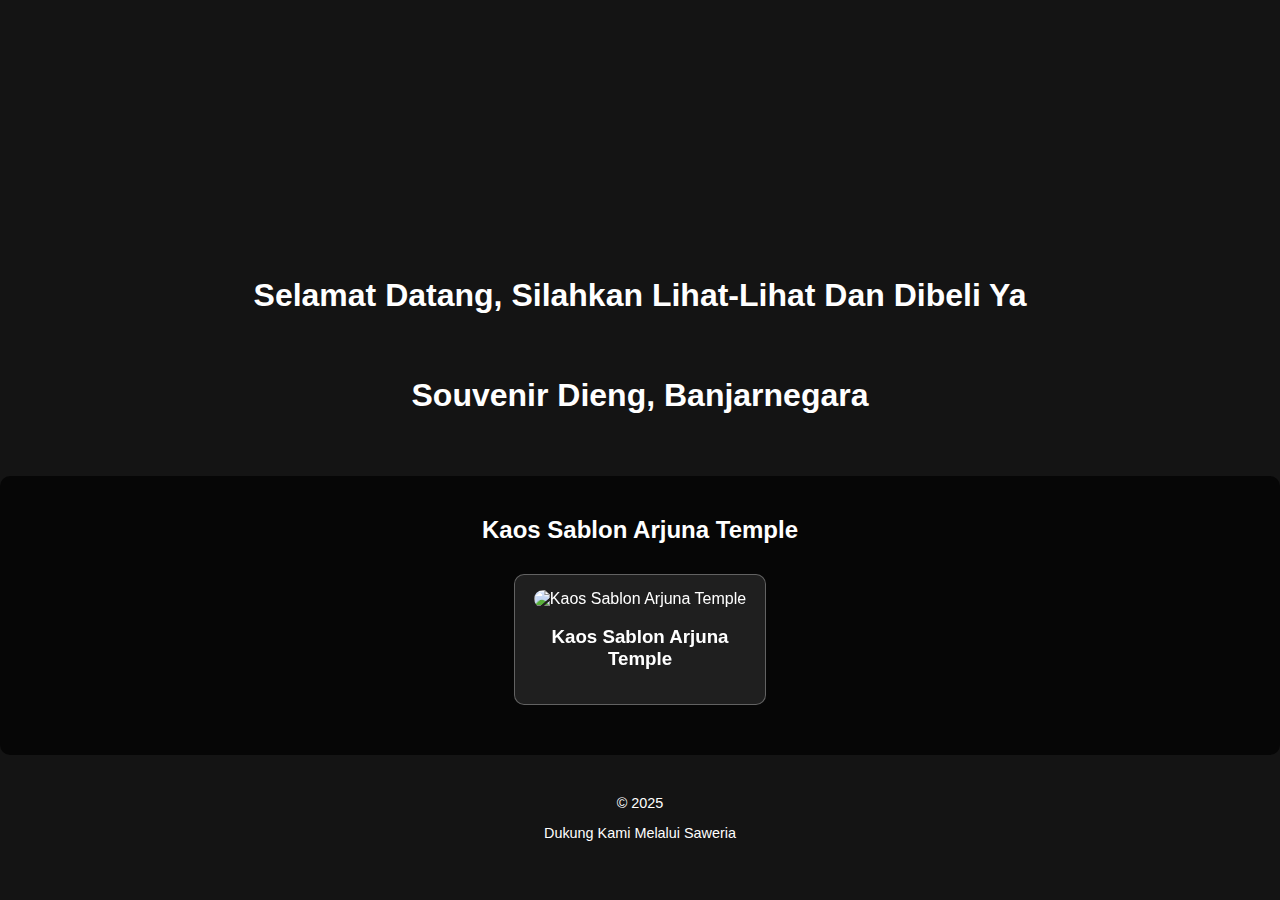
==== index.html @ c187e2b7 "Update index.html" ====
<!DOCTYPE html>
<html lang="en">
<head>
<meta charset="UTF-8">
<meta name="viewport" content="width=device-width, initial-scale=1.0">
<title>Kaos Sablon Dieng Premium</title>
    <style>

body {
    font-family: Arial, sans-serif;
    background-color: #141414;
    color: #ffffff;
    margin: 0;
    padding: 0;
    background-image: url('https://i.imgur.com/5CeXBIJ.jpeg'); 
    background-size: cover; 
    background-position: center center; 
    background-attachment: fixed; 
}

header {
    text-align: center;
    padding: 20px;
}

.merch {
    display: flex;
    flex-wrap: wrap;
    justify-content: center;
    margin: 20px 0;
}

.item {
    background: rgba(255, 255, 255, 0.1); 
    border: 1px solid rgba(255, 255, 255, 0.3); 
    border-radius: 10px;
    margin: 10px;
    padding: 15px;
    width: 220px;
    text-align: center;
    backdrop-filter: blur(10px); 
    -webkit-backdrop-filter: blur(10px);
}

section {
    padding: 20px;
    background: transparent; /* Pastikan tidak ada warna hitam */
    margin: 20px 0;
    border-radius: 10px;
}        
        
img {
    max-width: 100%;
    border-radius: 10px;
}

footer {
    text-align: center;
    margin-top: 40px;
    font-size: 0.9em;
}

h1, h2 {
    text-align: center;
}

h1.intro {
    color: white;
    text-align: center;
    padding-top: 20%;
}

section {
    padding: 20px;
    background-color: rgba(0, 0, 0, 0.7);
    margin: 20px 0;
    border-radius: 10px;
}
</style>
</head>
<body>

<h1 class="intro">Selamat Datang, Silahkan Lihat-Lihat Dan Dibeli Ya</h1>

<header>
    <h1>Souvenir Dieng, Banjarnegara</h1>
</header>

<style>
        a {
            color: inherit;
            text-decoration: none; 
        }

        a:visited {
            color: inherit;
        }

        a:active {
            color: inherit;
        }
</style>
    
<body>
    <section>
      <center>
        <h2>Kaos Sablon Arjuna Temple</h2>
        <div class="merch">
            <div class="item">
                <a href="https://wa.me/6287876087319" target="_blank">
                    <div class="image-container">
                        <img src="https://i.imgur.com/umgCzWo.jpeg" alt="Kaos Sablon Arjuna Temple">
                    </div>
                    <h3>Kaos Sablon Arjuna Temple</h3>
                </a>
            </div>
        </div>
      </center>
    </section>
</body>

<footer>
    <p>© 2025</p>
    <p> <a href="https://saweria.co/vloits19">Dukung Kami Melalui Saweria</p>
</footer>
</html>
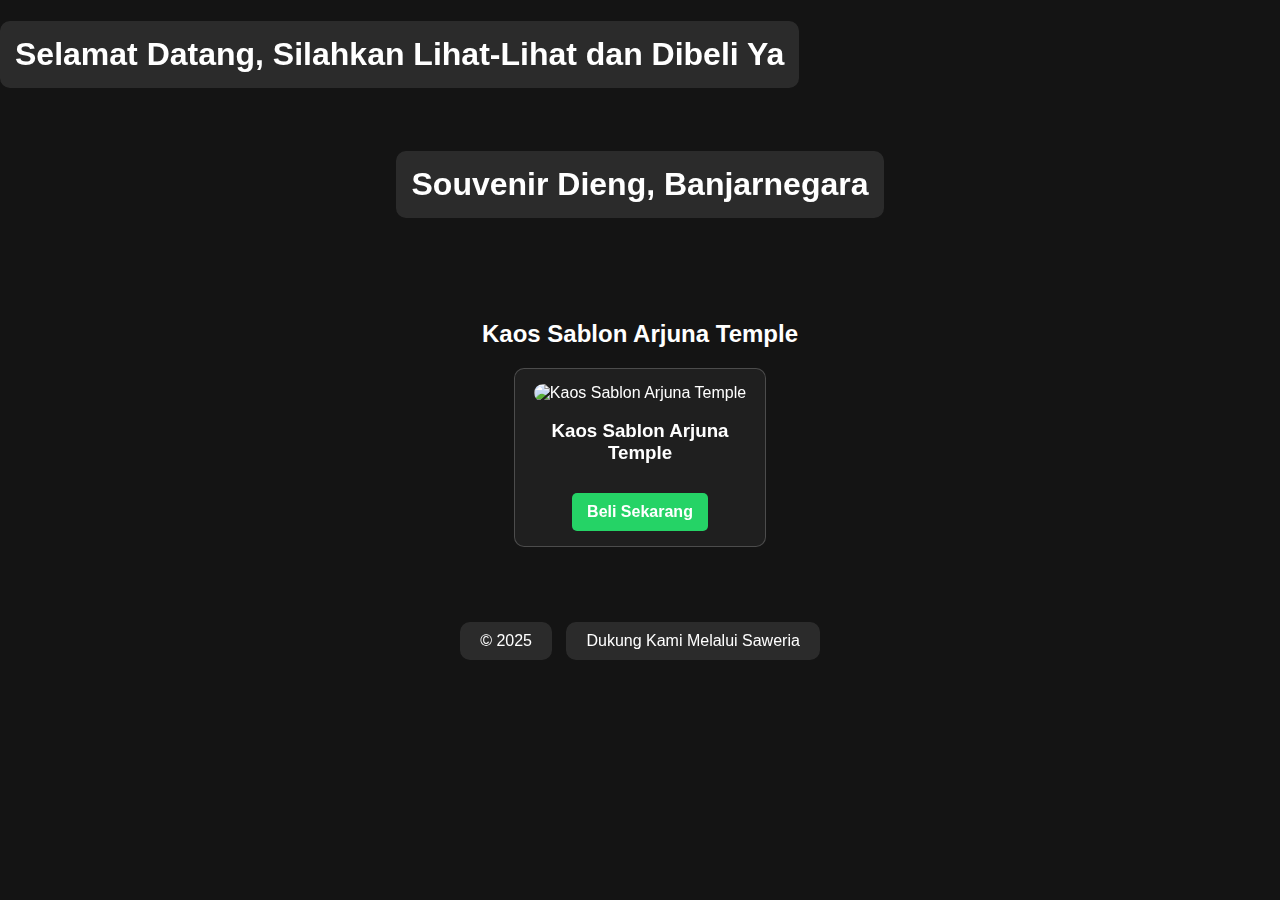
==== commit ba2ef425: "Update index.html" ====
--- a/index.html
+++ b/index.html
@@ -4,8 +4,8 @@
 <meta charset="UTF-8">
 <meta name="viewport" content="width=device-width, initial-scale=1.0">
 <title>Kaos Sablon Dieng Premium</title>
-    <style>
-
+
+<style>
 body {
     font-family: Arial, sans-serif;
     background-color: #141414;
@@ -23,104 +23,184 @@
     padding: 20px;
 }
 
+/* Efek blur untuk teks utama */
+.blurred-text {
+    background: rgba(255, 255, 255, 0.1);
+    backdrop-filter: blur(10px);
+    -webkit-backdrop-filter: blur(10px);
+    padding: 15px;
+    border-radius: 10px;
+    display: inline-block;
+}
+
+/* Efek blur untuk teks header */
+header h1 {
+    background: rgba(255, 255, 255, 0.1);
+    backdrop-filter: blur(10px);
+    -webkit-backdrop-filter: blur(10px);
+    padding: 15px;
+    border-radius: 10px;
+    display: inline-block;
+}
+
+/* Produk */
 .merch {
-    display: flex;
-    flex-wrap: wrap;
-    justify-content: center;
-    margin: 20px 0;
+    background: transparent;
 }
 
 .item {
-    background: rgba(255, 255, 255, 0.1); 
-    border: 1px solid rgba(255, 255, 255, 0.3); 
+    background: rgba(255, 255, 255, 0.05);
+    border: 1px solid rgba(255, 255, 255, 0.2);
     border-radius: 10px;
     margin: 10px;
     padding: 15px;
     width: 220px;
     text-align: center;
-    backdrop-filter: blur(10px); 
-    -webkit-backdrop-filter: blur(10px);
+    backdrop-filter: blur(15px);
+    -webkit-backdrop-filter: blur(15px);
 }
 
 section {
     padding: 20px;
-    background: transparent; /* Pastikan tidak ada warna hitam */
+    background: transparent !important;
     margin: 20px 0;
     border-radius: 10px;
-}        
-        
+}
+
 img {
     max-width: 100%;
     border-radius: 10px;
-}
-
+    cursor: pointer;
+}
+
+/* Tombol WhatsApp */
+.buy-button {
+    display: inline-block;
+    margin-top: 10px;
+    padding: 10px 15px;
+    background-color: #25D366;
+    color: white;
+    text-decoration: none;
+    font-weight: bold;
+    border-radius: 5px;
+    transition: 0.3s;
+}
+
+.buy-button:hover {
+    background-color: #1da851;
+}
+
+/* Lightbox fullscreen */
+.lightbox {
+    display: none;
+    position: fixed;
+    top: 0;
+    left: 0;
+    width: 100%;
+    height: 100%;
+    background: rgba(0, 0, 0, 0.8);
+    justify-content: center;
+    align-items: center;
+    z-index: 1000;
+}
+
+.lightbox img {
+    max-width: 90%;
+    max-height: 90%;
+    border-radius: 10px;
+}
+
+/* Tombol close fullscreen */
+.close-btn {
+    position: absolute;
+    top: 15px;
+    right: 20px;
+    font-size: 30px;
+    color: white;
+    cursor: pointer;
+}
+
+/* Efek hover gambar */
+img:hover {
+    transform: scale(1.05);
+}
+
+/* Warna link yang diwarisi */
+a {
+    color: inherit;
+    text-decoration: none; 
+}
+
+a:visited, a:active {
+    color: inherit;
+}
+
+/* Footer dengan efek blur */
 footer {
     text-align: center;
     margin-top: 40px;
-    font-size: 0.9em;
-}
-
-h1, h2 {
-    text-align: center;
-}
-
-h1.intro {
-    color: white;
-    text-align: center;
-    padding-top: 20%;
-}
-
-section {
-    padding: 20px;
-    background-color: rgba(0, 0, 0, 0.7);
-    margin: 20px 0;
-    border-radius: 10px;
+}
+
+/* Kotak blur untuk teks di footer */
+.footer-box {
+    background: rgba(255, 255, 255, 0.1);
+    backdrop-filter: blur(10px);
+    -webkit-backdrop-filter: blur(10px);
+    padding: 10px 20px;
+    border-radius: 10px;
+    display: inline-block;
+    margin: 5px;
 }
 </style>
+
 </head>
 <body>
 
-<h1 class="intro">Selamat Datang, Silahkan Lihat-Lihat Dan Dibeli Ya</h1>
+<!-- Teks utama dengan efek blur -->
+<h1 class="intro blurred-text">Selamat Datang, Silahkan Lihat-Lihat dan Dibeli Ya</h1>
 
 <header>
     <h1>Souvenir Dieng, Banjarnegara</h1>
 </header>
 
-<style>
-        a {
-            color: inherit;
-            text-decoration: none; 
-        }
-
-        a:visited {
-            color: inherit;
-        }
-
-        a:active {
-            color: inherit;
-        }
-</style>
-    
-<body>
-    <section>
-      <center>
+<section>
+    <center>
         <h2>Kaos Sablon Arjuna Temple</h2>
         <div class="merch">
             <div class="item">
-                <a href="https://wa.me/6287876087319" target="_blank">
-                    <div class="image-container">
-                        <img src="https://i.imgur.com/umgCzWo.jpeg" alt="Kaos Sablon Arjuna Temple">
-                    </div>
-                    <h3>Kaos Sablon Arjuna Temple</h3>
-                </a>
+                <div class="image-container">
+                    <img src="https://i.imgur.com/umgCzWo.jpeg" alt="Kaos Sablon Arjuna Temple" onclick="openFullscreen(this)">
+                </div>
+                <h3>Kaos Sablon Arjuna Temple</h3>
+                <a href="https://wa.me/6287876087319" target="_blank" class="buy-button">Beli Sekarang</a>
             </div>
         </div>
-      </center>
-    </section>
+    </center>
+</section>
+
+<!-- Lightbox untuk fullscreen -->
+<div id="lightbox" class="lightbox">
+    <span class="close-btn" onclick="closeFullscreen()">✖</span>
+    <img id="lightbox-img">
+</div>
+
+<script>
+    function openFullscreen(img) {
+        var lightbox = document.getElementById("lightbox");
+        var lightboxImg = document.getElementById("lightbox-img");
+        lightbox.style.display = "flex";
+        lightboxImg.src = img.src;
+    }
+
+    function closeFullscreen() {
+        document.getElementById("lightbox").style.display = "none";
+    }
+</script>
+
+<footer>
+    <p class="footer-box">© 2025</p>
+    <p class="footer-box"><a href="https://saweria.co/vloits19" target="_blank">Dukung Kami Melalui Saweria</a></p>
+</footer>
+
 </body>
-
-<footer>
-    <p>© 2025</p>
-    <p> <a href="https://saweria.co/vloits19">Dukung Kami Melalui Saweria</p>
-</footer>
 </html>
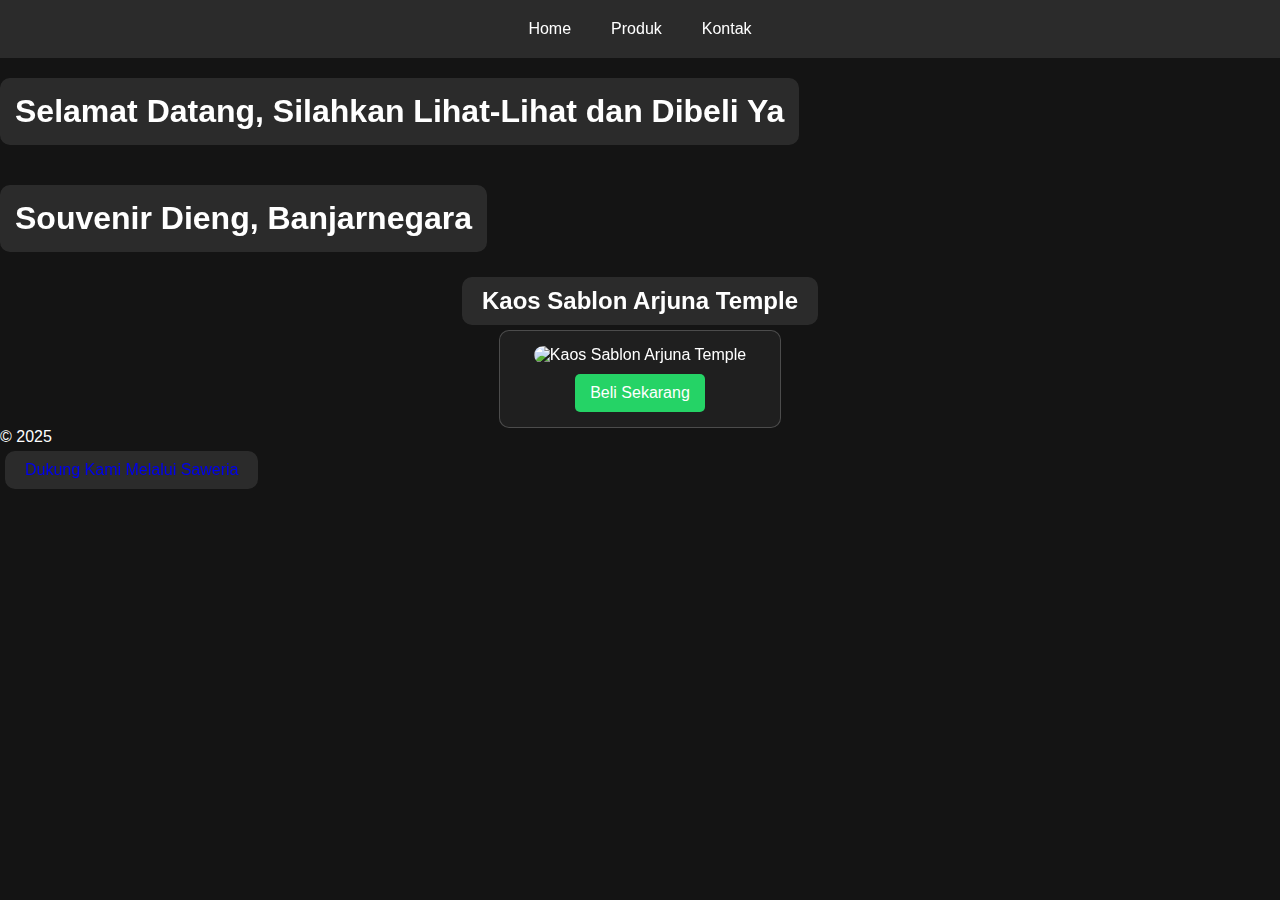
==== commit c28371f4: "Update index.html" ====
--- a/index.html
+++ b/index.html
@@ -1,11 +1,18 @@
 <!DOCTYPE html>
-<html lang="en">
+<html lang="id">
 <head>
 <meta charset="UTF-8">
 <meta name="viewport" content="width=device-width, initial-scale=1.0">
-<title>Kaos Sablon Dieng Premium</title>
+<title><center>Kaos Sablon Dieng Premium</center></title>
 
 <style>
+/* Reset default */
+body, h1, h2, h3, p, a {
+    margin: 0;
+    padding: 0;
+    text-decoration: none;
+}
+
 body {
     font-family: Arial, sans-serif;
     background-color: #141414;
@@ -18,59 +25,64 @@
     background-attachment: fixed; 
 }
 
-header {
-    text-align: center;
-    padding: 20px;
+/* Navbar */
+.navbar {
+    display: flex;
+    justify-content: center;
+    background: rgba(255, 255, 255, 0.1);
+    backdrop-filter: blur(10px);
+    padding: 10px;
+    position: sticky;
+    top: 0;
+    z-index: 100;
+}
+
+.navbar a {
+    color: white;
+    padding: 10px 15px;
+    margin: 0 5px;
+    border-radius: 5px;
+    transition: 0.3s;
+}
+
+.navbar a:hover {
+    background: rgba(255, 255, 255, 0.2);
 }
 
 /* Efek blur untuk teks utama */
 .blurred-text {
     background: rgba(255, 255, 255, 0.1);
     backdrop-filter: blur(10px);
-    -webkit-backdrop-filter: blur(10px);
     padding: 15px;
     border-radius: 10px;
     display: inline-block;
-}
-
-/* Efek blur untuk teks header */
-header h1 {
-    background: rgba(255, 255, 255, 0.1);
-    backdrop-filter: blur(10px);
-    -webkit-backdrop-filter: blur(10px);
-    padding: 15px;
-    border-radius: 10px;
-    display: inline-block;
+    text-align: center;
+    margin: 20px auto;
 }
 
 /* Produk */
 .merch {
     background: transparent;
+    display: flex;
+    justify-content: center;
+    flex-wrap: wrap;
+    gap: 20px;
 }
 
 .item {
     background: rgba(255, 255, 255, 0.05);
     border: 1px solid rgba(255, 255, 255, 0.2);
     border-radius: 10px;
-    margin: 10px;
     padding: 15px;
-    width: 220px;
     text-align: center;
     backdrop-filter: blur(15px);
-    -webkit-backdrop-filter: blur(15px);
-}
-
-section {
-    padding: 20px;
-    background: transparent !important;
-    margin: 20px 0;
-    border-radius: 10px;
-}
-
-img {
-    max-width: 100%;
-    border-radius: 10px;
-    cursor: pointer;
+    transition: 0.3s;
+    cursor: pointer;
+    width: 250px;
+}
+
+.item:hover {
+    transform: scale(1.05);
 }
 
 /* Tombol WhatsApp */
@@ -80,8 +92,6 @@
     padding: 10px 15px;
     background-color: #25D366;
     color: white;
-    text-decoration: none;
-    font-weight: bold;
     border-radius: 5px;
     transition: 0.3s;
 }
@@ -121,57 +131,77 @@
 }
 
 /* Efek hover gambar */
+img {
+    max-width: 100%;
+    border-radius: 10px;
+    cursor: pointer;
+    transition: transform 0.3s;
+}
+
 img:hover {
     transform: scale(1.05);
 }
 
-/* Warna link yang diwarisi */
-a {
-    color: inherit;
-    text-decoration: none; 
-}
-
-a:visited, a:active {
-    color: inherit;
-}
-
-/* Footer dengan efek blur */
-footer {
-    text-align: center;
-    margin-top: 40px;
-}
-
-/* Kotak blur untuk teks di footer */
+/* Kotak blur untuk footer */
 .footer-box {
     background: rgba(255, 255, 255, 0.1);
     backdrop-filter: blur(10px);
-    -webkit-backdrop-filter: blur(10px);
     padding: 10px 20px;
     border-radius: 10px;
     display: inline-block;
     margin: 5px;
 }
+
+/* Tombol kembali ke atas */
+#backToTop {
+    position: fixed;
+    bottom: 20px;
+    right: 20px;
+    background: rgba(255, 255, 255, 0.2);
+    backdrop-filter: blur(10px);
+    padding: 10px;
+    border-radius: 50%;
+    cursor: pointer;
+    font-size: 20px;
+    display: none;
+    transition: 0.3s;
+}
+
+#backToTop:hover {
+    background: rgba(255, 255, 255, 0.3);
+}
+
+/* Responsif */
+@media (max-width: 600px) {
+    .item {
+        width: 100%;
+    }
+}
 </style>
 
 </head>
 <body>
 
+<!-- Navigasi -->
+<div class="navbar">
+    <a href="#">Home</a>
+    <a href="#">Produk</a>
+    <a href="https://wa.me/6287876087319">Kontak</a>
+</div>
+
 <!-- Teks utama dengan efek blur -->
-<h1 class="intro blurred-text">Selamat Datang, Silahkan Lihat-Lihat dan Dibeli Ya</h1>
+<h1 class="blurred-text"><center>Selamat Datang, Silahkan Lihat-Lihat dan Dibeli Ya</center></h1>
 
 <header>
-    <h1>Souvenir Dieng, Banjarnegara</h1>
+    <h1 class="blurred-text"><center>Souvenir Dieng, Banjarnegara</center></h1>
 </header>
 
 <section>
     <center>
-        <h2>Kaos Sablon Arjuna Temple</h2>
+        <h2 class="footer-box">Kaos Sablon Arjuna Temple</h2>
         <div class="merch">
-            <div class="item">
-                <div class="image-container">
-                    <img src="https://i.imgur.com/umgCzWo.jpeg" alt="Kaos Sablon Arjuna Temple" onclick="openFullscreen(this)">
-                </div>
-                <h3>Kaos Sablon Arjuna Temple</h3>
+            <div class="item" onclick="openFullscreen(this)">
+                <img src="https://i.imgur.com/umgCzWo.jpeg" alt="Kaos Sablon Arjuna Temple">
                 <a href="https://wa.me/6287876087319" target="_blank" class="buy-button">Beli Sekarang</a>
             </div>
         </div>
@@ -184,21 +214,38 @@
     <img id="lightbox-img">
 </div>
 
+<!-- Tombol kembali ke atas -->
+<div id="backToTop" onclick="scrollToTop()">▲</div>
+
+<!-- JavaScript -->
 <script>
-    function openFullscreen(img) {
-        var lightbox = document.getElementById("lightbox");
-        var lightboxImg = document.getElementById("lightbox-img");
-        lightbox.style.display = "flex";
-        lightboxImg.src = img.src;
+function openFullscreen(img) {
+    var lightbox = document.getElementById("lightbox");
+    var lightboxImg = document.getElementById("lightbox-img");
+    lightbox.style.display = "flex";
+    lightboxImg.src = img.children[0].src;
+}
+
+function closeFullscreen() {
+    document.getElementById("lightbox").style.display = "none";
+}
+
+window.onscroll = function() {
+    var btn = document.getElementById("backToTop");
+    if (document.body.scrollTop > 300 || document.documentElement.scrollTop > 300) {
+        btn.style.display = "block";
+    } else {
+        btn.style.display = "none";
     }
-
-    function closeFullscreen() {
-        document.getElementById("lightbox").style.display = "none";
-    }
+};
+
+function scrollToTop() {
+    window.scrollTo({ top: 0, behavior: 'smooth' });
+}
 </script>
 
 <footer>
-    <p class="footer-box">© 2025</p>
+    <p>© 2025</p>
     <p class="footer-box"><a href="https://saweria.co/vloits19" target="_blank">Dukung Kami Melalui Saweria</a></p>
 </footer>
 
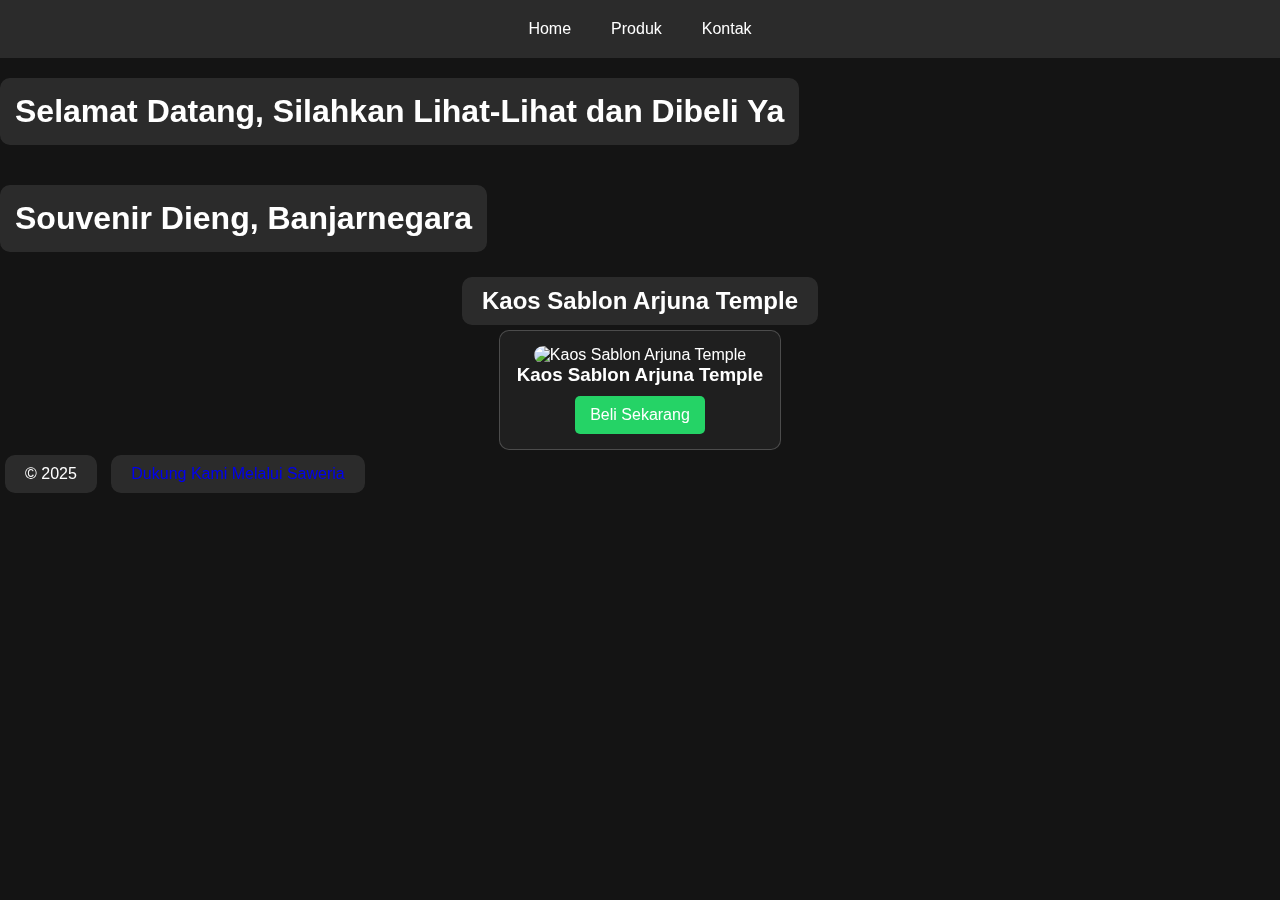
==== commit 0f1bd3c3: "Update index.html" ====
--- a/index.html
+++ b/index.html
@@ -3,7 +3,7 @@
 <head>
 <meta charset="UTF-8">
 <meta name="viewport" content="width=device-width, initial-scale=1.0">
-<title><center>Kaos Sablon Dieng Premium</center></title>
+<title>Kaos Sablon Dieng Premium</title>
 
 <style>
 /* Reset default */
@@ -186,14 +186,14 @@
 <div class="navbar">
     <a href="#">Home</a>
     <a href="#">Produk</a>
-    <a href="https://wa.me/6287876087319">Kontak</a>
+    <a href="#">Kontak</a>
 </div>
 
 <!-- Teks utama dengan efek blur -->
-<h1 class="blurred-text"><center>Selamat Datang, Silahkan Lihat-Lihat dan Dibeli Ya</center></h1>
+<h1 class="blurred-text">Selamat Datang, Silahkan Lihat-Lihat dan Dibeli Ya</h1>
 
 <header>
-    <h1 class="blurred-text"><center>Souvenir Dieng, Banjarnegara</center></h1>
+    <h1 class="blurred-text">Souvenir Dieng, Banjarnegara</h1>
 </header>
 
 <section>
@@ -202,6 +202,7 @@
         <div class="merch">
             <div class="item" onclick="openFullscreen(this)">
                 <img src="https://i.imgur.com/umgCzWo.jpeg" alt="Kaos Sablon Arjuna Temple">
+                <h3>Kaos Sablon Arjuna Temple</h3>
                 <a href="https://wa.me/6287876087319" target="_blank" class="buy-button">Beli Sekarang</a>
             </div>
         </div>
@@ -245,7 +246,7 @@
 </script>
 
 <footer>
-    <p>© 2025</p>
+    <p class="footer-box">© 2025</p>
     <p class="footer-box"><a href="https://saweria.co/vloits19" target="_blank">Dukung Kami Melalui Saweria</a></p>
 </footer>
 
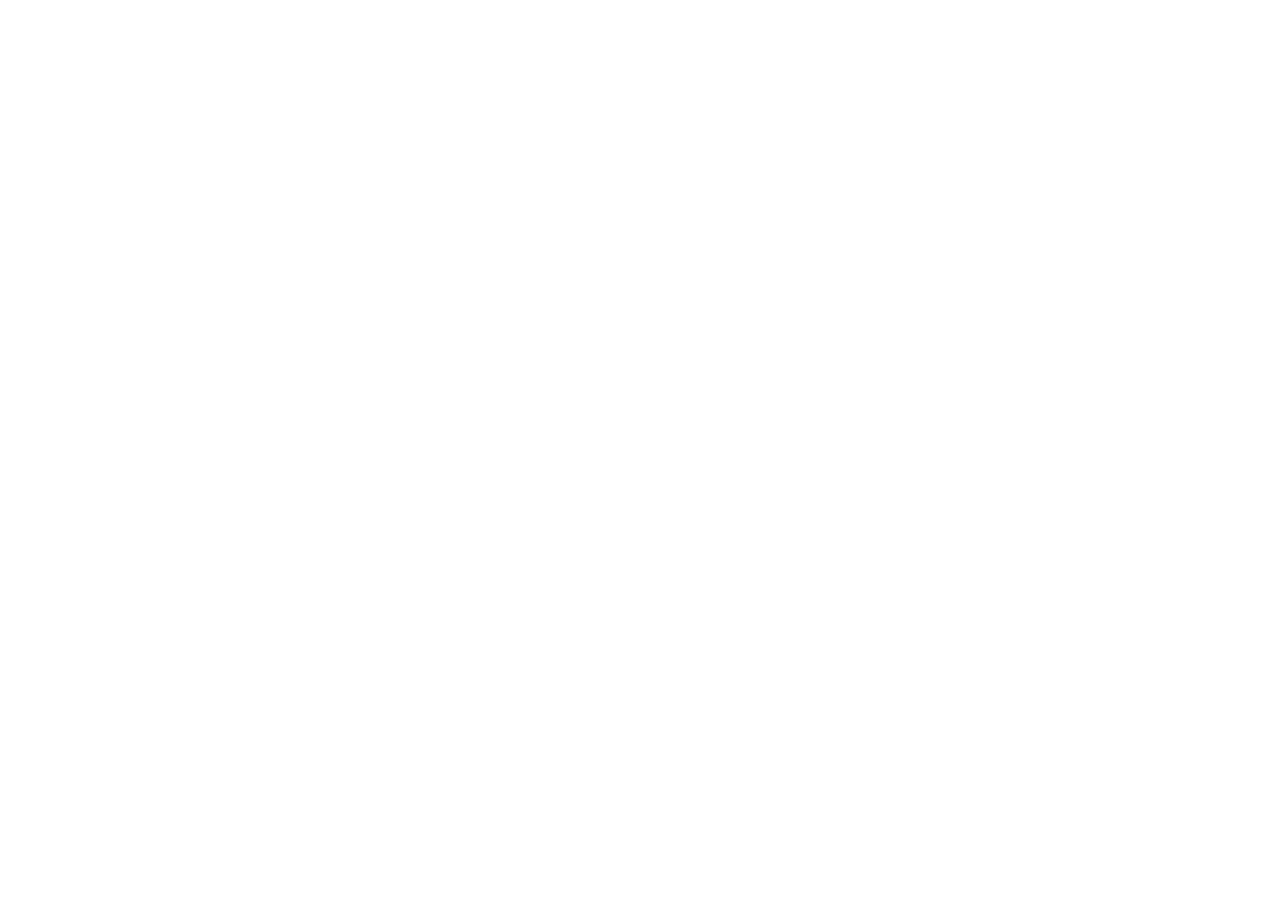
==== commit c5aef8ae: "Update index.html" ====
--- a/index.html
+++ b/index.html
@@ -3,29 +3,18 @@
 <head>
 <meta charset="UTF-8">
 <meta name="viewport" content="width=device-width, initial-scale=1.0">
-<title>Kaos Sablon Dieng Premium</title>
+<title>Beranda - Dieng, Banjarnegara</title>
 
 <style>
-/* Reset default */
-body, h1, h2, h3, p, a {
+body {
+    font-family: Arial, sans-serif;
+    background: url('https://i.imgur.com/5CeXBIJ.jpeg') center/cover fixed;
+    color: white;
     margin: 0;
     padding: 0;
-    text-decoration: none;
 }
 
-body {
-    font-family: Arial, sans-serif;
-    background-color: #141414;
-    color: #ffffff;
-    margin: 0;
-    padding: 0;
-    background-image: url('https://i.imgur.com/5CeXBIJ.jpeg'); 
-    background-size: cover; 
-    background-position: center center; 
-    background-attachment: fixed; 
-}
-
-/* Navbar */
+/* Navigasi */
 .navbar {
     display: flex;
     justify-content: center;
@@ -43,211 +32,57 @@
     margin: 0 5px;
     border-radius: 5px;
     transition: 0.3s;
+    text-decoration: none;
 }
 
 .navbar a:hover {
     background: rgba(255, 255, 255, 0.2);
 }
 
-/* Efek blur untuk teks utama */
-.blurred-text {
+/* Kontainer blur */
+.container {
+    max-width: 800px;
+    margin: 50px auto;
     background: rgba(255, 255, 255, 0.1);
     backdrop-filter: blur(10px);
-    padding: 15px;
-    border-radius: 10px;
-    display: inline-block;
-    text-align: center;
-    margin: 20px auto;
-}
-
-/* Produk */
-.merch {
-    background: transparent;
-    display: flex;
-    justify-content: center;
-    flex-wrap: wrap;
-    gap: 20px;
-}
-
-.item {
-    background: rgba(255, 255, 255, 0.05);
-    border: 1px solid rgba(255, 255, 255, 0.2);
-    border-radius: 10px;
-    padding: 15px;
-    text-align: center;
-    backdrop-filter: blur(15px);
-    transition: 0.3s;
-    cursor: pointer;
-    width: 250px;
-}
-
-.item:hover {
-    transform: scale(1.05);
-}
-
-/* Tombol WhatsApp */
-.buy-button {
-    display: inline-block;
-    margin-top: 10px;
-    padding: 10px 15px;
-    background-color: #25D366;
-    color: white;
-    border-radius: 5px;
-    transition: 0.3s;
-}
-
-.buy-button:hover {
-    background-color: #1da851;
-}
-
-/* Lightbox fullscreen */
-.lightbox {
-    display: none;
-    position: fixed;
-    top: 0;
-    left: 0;
-    width: 100%;
-    height: 100%;
-    background: rgba(0, 0, 0, 0.8);
-    justify-content: center;
-    align-items: center;
-    z-index: 1000;
-}
-
-.lightbox img {
-    max-width: 90%;
-    max-height: 90%;
+    padding: 20px;
     border-radius: 10px;
 }
 
-/* Tombol close fullscreen */
-.close-btn {
-    position: absolute;
-    top: 15px;
-    right: 20px;
-    font-size: 30px;
-    color: white;
-    cursor: pointer;
-}
-
-/* Efek hover gambar */
-img {
-    max-width: 100%;
-    border-radius: 10px;
-    cursor: pointer;
-    transition: transform 0.3s;
-}
-
-img:hover {
-    transform: scale(1.05);
-}
-
-/* Kotak blur untuk footer */
-.footer-box {
+/* Footer */
+footer {
+    text-align: center;
+    margin-top: 50px;
     background: rgba(255, 255, 255, 0.1);
     backdrop-filter: blur(10px);
-    padding: 10px 20px;
-    border-radius: 10px;
-    display: inline-block;
-    margin: 5px;
-}
-
-/* Tombol kembali ke atas */
-#backToTop {
-    position: fixed;
-    bottom: 20px;
-    right: 20px;
-    background: rgba(255, 255, 255, 0.2);
-    backdrop-filter: blur(10px);
     padding: 10px;
-    border-radius: 50%;
-    cursor: pointer;
-    font-size: 20px;
-    display: none;
-    transition: 0.3s;
-}
-
-#backToTop:hover {
-    background: rgba(255, 255, 255, 0.3);
-}
-
-/* Responsif */
-@media (max-width: 600px) {
-    .item {
-        width: 100%;
-    }
 }
 </style>
-
 </head>
 <body>
 
 <!-- Navigasi -->
 <div class="navbar">
-    <a href="#">Home</a>
-    <a href="#">Produk</a>
-    <a href="#">Kontak</a>
+    <a href="index.html">Home</a>
+    <a href="produk.html">Produk</a>
 </div>
 
-<!-- Teks utama dengan efek blur -->
-<h1 class="blurred-text">Selamat Datang, Silahkan Lihat-Lihat dan Dibeli Ya</h1>
-
-<header>
-    <h1 class="blurred-text">Souvenir Dieng, Banjarnegara</h1>
-</header>
-
-<section>
-    <center>
-        <h2 class="footer-box">Kaos Sablon Arjuna Temple</h2>
-        <div class="merch">
-            <div class="item" onclick="openFullscreen(this)">
-                <img src="https://i.imgur.com/umgCzWo.jpeg" alt="Kaos Sablon Arjuna Temple">
-                <h3>Kaos Sablon Arjuna Temple</h3>
-                <a href="https://wa.me/6287876087319" target="_blank" class="buy-button">Beli Sekarang</a>
-            </div>
-        </div>
-    </center>
-</section>
-
-<!-- Lightbox untuk fullscreen -->
-<div id="lightbox" class="lightbox">
-    <span class="close-btn" onclick="closeFullscreen()">✖</span>
-    <img id="lightbox-img">
+<!-- Konten -->
+<div class="container">
+    <h1>Dieng, Banjarnegara: Keindahan Negeri di Atas Awan</h1>
+    <h2>Sejarah Dieng</h2>
+    <p>Dieng berasal dari bahasa Sanskerta, yaitu "Di" yang berarti tempat tinggi atau gunung, dan "Hyang" yang berarti tempat para dewa. Secara historis, Dieng merupakan salah satu kawasan kuno yang memiliki banyak peninggalan candi dari abad ke-7 hingga ke-8, yang dibangun oleh Kerajaan Mataram Kuno sebagai tempat pemujaan bagi Dewa Siwa.</p>
+    
+    <h2>Keunikan dan Keindahan Dieng</h2>
+    <p>Dieng terkenal dengan julukan "Negeri di Atas Awan" karena berada di ketinggian sekitar 2.000 mdpl. Saat pagi hari, kawasan ini sering diselimuti kabut tebal, menciptakan suasana magis dan menakjubkan.</p>
+    
+    <p>Suhu di Dieng sangat dingin, bahkan bisa mencapai 0°C saat musim kemarau dan menyebabkan embun es yang dikenal sebagai bun upas.</p>
+    
+    <p>Selain cuacanya yang unik, Dieng juga memiliki fenomena alam langka, yaitu anak rambut gimbal yang dipercaya sebagai titisan leluhur dan hanya bisa dipotong melalui ritual adat tertentu.</p>
 </div>
 
-<!-- Tombol kembali ke atas -->
-<div id="backToTop" onclick="scrollToTop()">▲</div>
-
-<!-- JavaScript -->
-<script>
-function openFullscreen(img) {
-    var lightbox = document.getElementById("lightbox");
-    var lightboxImg = document.getElementById("lightbox-img");
-    lightbox.style.display = "flex";
-    lightboxImg.src = img.children[0].src;
-}
-
-function closeFullscreen() {
-    document.getElementById("lightbox").style.display = "none";
-}
-
-window.onscroll = function() {
-    var btn = document.getElementById("backToTop");
-    if (document.body.scrollTop > 300 || document.documentElement.scrollTop > 300) {
-        btn.style.display = "block";
-    } else {
-        btn.style.display = "none";
-    }
-};
-
-function scrollToTop() {
-    window.scrollTo({ top: 0, behavior: 'smooth' });
-}
-</script>
-
 <footer>
-    <p class="footer-box">© 2025</p>
-    <p class="footer-box"><a href="https://saweria.co/vloits19" target="_blank">Dukung Kami Melalui Saweria</a></p>
+    <p>© 2025 Dieng Banjarnegara</p>
 </footer>
 
 </body>
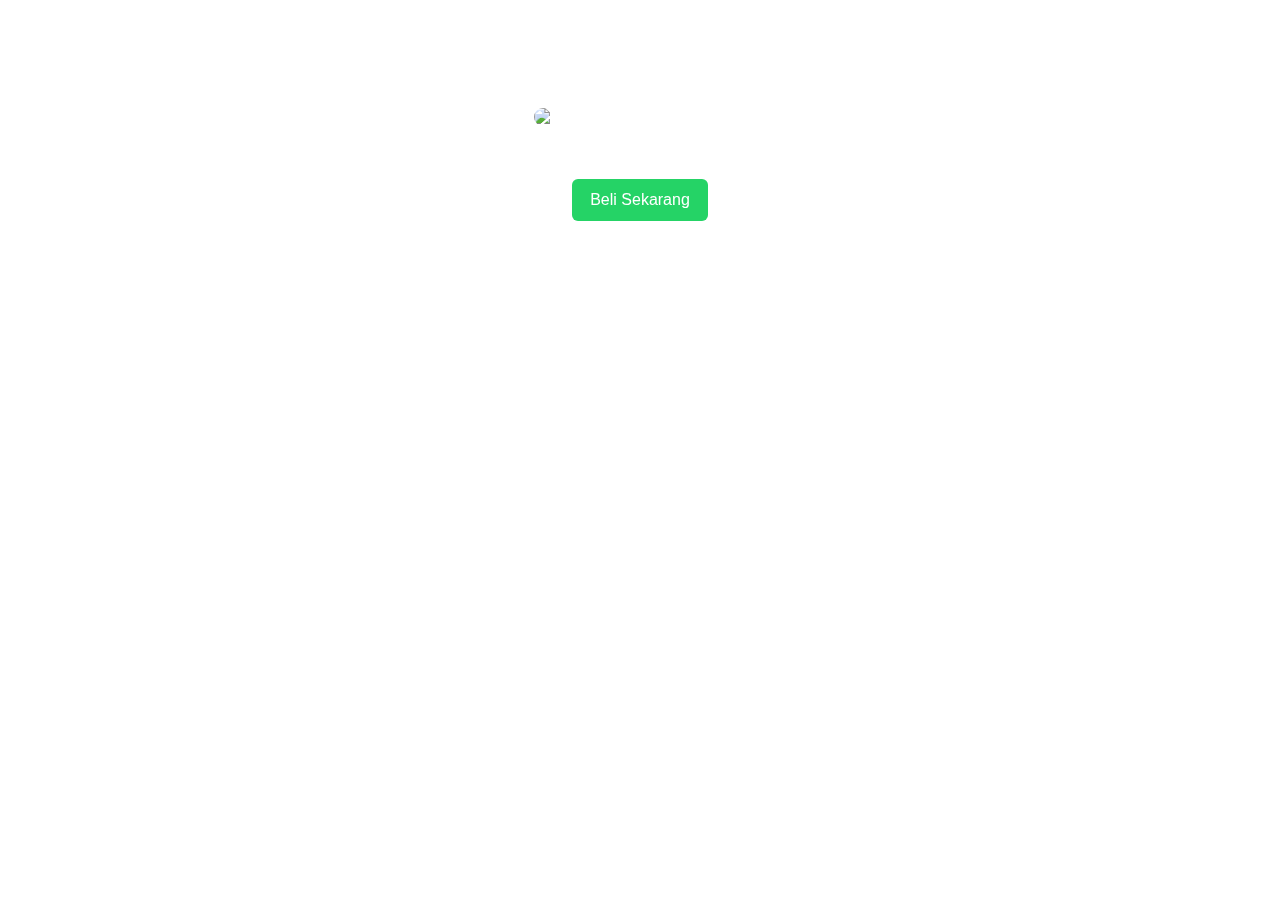
==== commit ad566fea: "Update index.html" ====
--- a/index.html
+++ b/index.html
@@ -3,7 +3,7 @@
 <head>
 <meta charset="UTF-8">
 <meta name="viewport" content="width=device-width, initial-scale=1.0">
-<title>Beranda - Dieng, Banjarnegara</title>
+<title>Produk - Souvenir Dieng</title>
 
 <style>
 body {
@@ -39,23 +39,65 @@
     background: rgba(255, 255, 255, 0.2);
 }
 
-/* Kontainer blur */
-.container {
-    max-width: 800px;
-    margin: 50px auto;
+/* Produk */
+.merch {
+    display: flex;
+    justify-content: center;
+    flex-wrap: wrap;
+    gap: 25px; /* Menambahkan lebih banyak ruang antar produk */
+    padding: 30px;
+}
+
+.item {
     background: rgba(255, 255, 255, 0.1);
     backdrop-filter: blur(10px);
     padding: 20px;
-    border-radius: 10px;
+    border-radius: 12px;
+    text-align: center;
+    width: 300px; /* Memperbesar ukuran produk */
+    transition: 0.3s;
 }
 
-/* Footer */
+.item:hover {
+    transform: scale(1.08);
+}
+
+/* Gambar Produk */
+.item img {
+    width: 100%;
+    height: auto;
+    border-radius: 12px;
+}
+
+/* Judul Produk */
+.item h3 {
+    font-size: 20px;
+    margin: 10px 0;
+}
+
+/* Tombol beli */
+.buy-button {
+    display: inline-block;
+    margin-top: 10px;
+    padding: 12px 18px;
+    font-size: 16px;
+    background-color: #25D366;
+    color: white;
+    border-radius: 6px;
+    transition: 0.3s;
+    text-decoration: none;
+}
+
+.buy-button:hover {
+    background-color: #1da851;
+}
+
+/* Footer tanpa blur */
 footer {
     text-align: center;
     margin-top: 50px;
-    background: rgba(255, 255, 255, 0.1);
-    backdrop-filter: blur(10px);
     padding: 10px;
+    background: none; /* Menghapus background blur */
 }
 </style>
 </head>
@@ -67,22 +109,17 @@
     <a href="produk.html">Produk</a>
 </div>
 
-<!-- Konten -->
-<div class="container">
-    <h1>Dieng, Banjarnegara: Keindahan Negeri di Atas Awan</h1>
-    <h2>Sejarah Dieng</h2>
-    <p>Dieng berasal dari bahasa Sanskerta, yaitu "Di" yang berarti tempat tinggi atau gunung, dan "Hyang" yang berarti tempat para dewa. Secara historis, Dieng merupakan salah satu kawasan kuno yang memiliki banyak peninggalan candi dari abad ke-7 hingga ke-8, yang dibangun oleh Kerajaan Mataram Kuno sebagai tempat pemujaan bagi Dewa Siwa.</p>
-    
-    <h2>Keunikan dan Keindahan Dieng</h2>
-    <p>Dieng terkenal dengan julukan "Negeri di Atas Awan" karena berada di ketinggian sekitar 2.000 mdpl. Saat pagi hari, kawasan ini sering diselimuti kabut tebal, menciptakan suasana magis dan menakjubkan.</p>
-    
-    <p>Suhu di Dieng sangat dingin, bahkan bisa mencapai 0°C saat musim kemarau dan menyebabkan embun es yang dikenal sebagai bun upas.</p>
-    
-    <p>Selain cuacanya yang unik, Dieng juga memiliki fenomena alam langka, yaitu anak rambut gimbal yang dipercaya sebagai titisan leluhur dan hanya bisa dipotong melalui ritual adat tertentu.</p>
-</div>
+<!-- Daftar Produk -->
+<section class="merch">
+    <div class="item">
+        <img src="https://i.imgur.com/umgCzWo.jpeg" alt="Kaos Sablon Arjuna Temple">
+        <h3>Kaos Sablon Arjuna Temple</h3>
+        <a href="https://wa.me/6287876087319" target="_blank" class="buy-button">Beli Sekarang</a>
+    </div>
+</section>
 
 <footer>
-    <p>© 2025 Dieng Banjarnegara</p>
+    <p>©2025 Dieng Banjarnegara</p> <!-- Background blur dihapus -->
 </footer>
 
 </body>
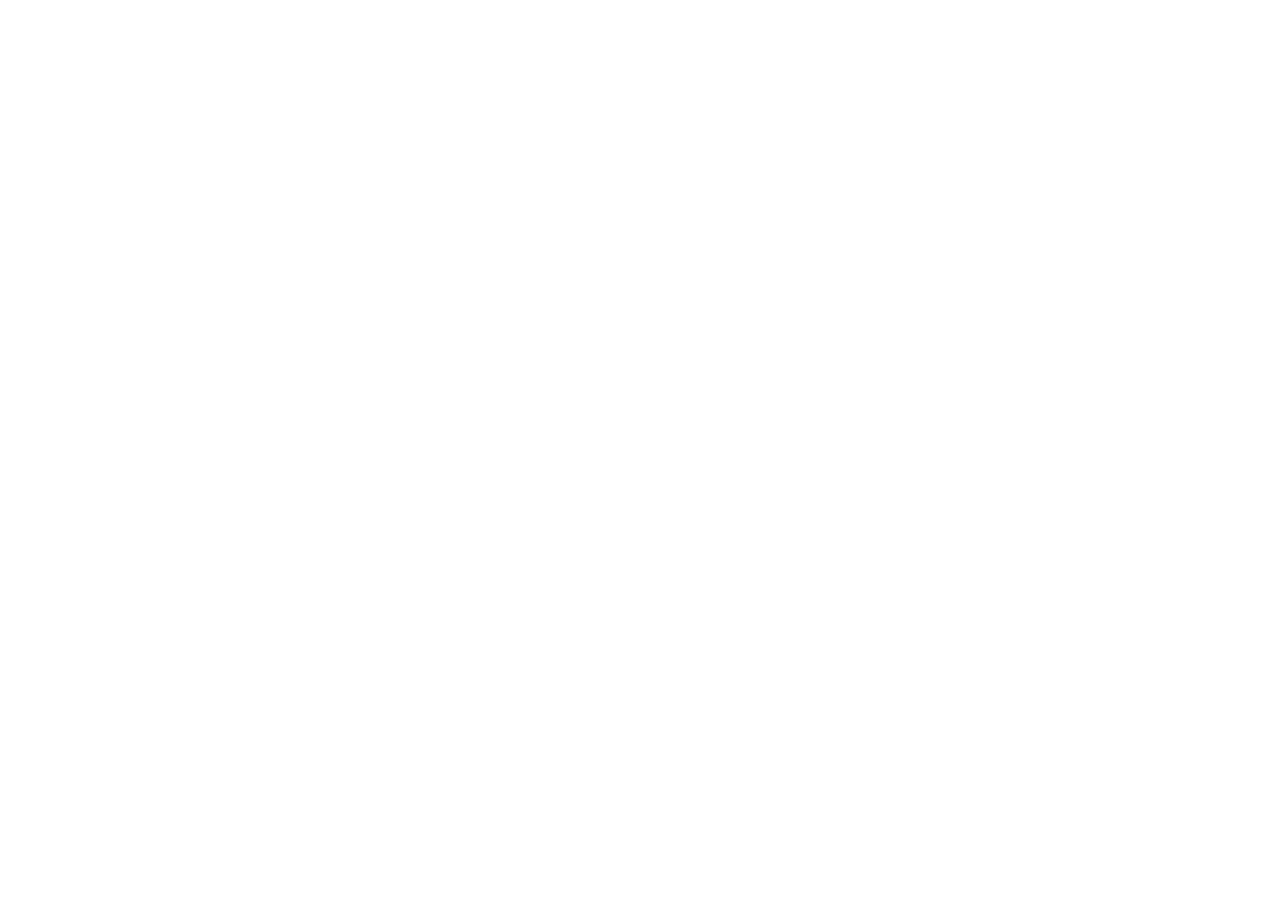
==== commit 4200eb4b: "Update index.html" ====
--- a/index.html
+++ b/index.html
@@ -3,7 +3,7 @@
 <head>
 <meta charset="UTF-8">
 <meta name="viewport" content="width=device-width, initial-scale=1.0">
-<title>Produk - Souvenir Dieng</title>
+<title>Beranda - Dieng, Banjarnegara</title>
 
 <style>
 body {
@@ -39,65 +39,23 @@
     background: rgba(255, 255, 255, 0.2);
 }
 
-/* Produk */
-.merch {
-    display: flex;
-    justify-content: center;
-    flex-wrap: wrap;
-    gap: 25px; /* Menambahkan lebih banyak ruang antar produk */
-    padding: 30px;
-}
-
-.item {
+/* Kontainer blur */
+.container {
+    max-width: 800px;
+    margin: 50px auto;
     background: rgba(255, 255, 255, 0.1);
     backdrop-filter: blur(10px);
     padding: 20px;
-    border-radius: 12px;
-    text-align: center;
-    width: 300px; /* Memperbesar ukuran produk */
-    transition: 0.3s;
+    border-radius: 10px;
 }
 
-.item:hover {
-    transform: scale(1.08);
-}
-
-/* Gambar Produk */
-.item img {
-    width: 100%;
-    height: auto;
-    border-radius: 12px;
-}
-
-/* Judul Produk */
-.item h3 {
-    font-size: 20px;
-    margin: 10px 0;
-}
-
-/* Tombol beli */
-.buy-button {
-    display: inline-block;
-    margin-top: 10px;
-    padding: 12px 18px;
-    font-size: 16px;
-    background-color: #25D366;
-    color: white;
-    border-radius: 6px;
-    transition: 0.3s;
-    text-decoration: none;
-}
-
-.buy-button:hover {
-    background-color: #1da851;
-}
-
-/* Footer tanpa blur */
+/* Footer */
 footer {
     text-align: center;
     margin-top: 50px;
+    background: rgba(255, 255, 255, 0.1);
+    backdrop-filter: blur(10px);
     padding: 10px;
-    background: none; /* Menghapus background blur */
 }
 </style>
 </head>
@@ -109,17 +67,23 @@
     <a href="produk.html">Produk</a>
 </div>
 
-<!-- Daftar Produk -->
-<section class="merch">
-    <div class="item">
-        <img src="https://i.imgur.com/umgCzWo.jpeg" alt="Kaos Sablon Arjuna Temple">
-        <h3>Kaos Sablon Arjuna Temple</h3>
-        <a href="https://wa.me/6287876087319" target="_blank" class="buy-button">Beli Sekarang</a>
-    </div>
-</section>
+<!-- Konten -->
+<div class="container">
+    text-shadow: 2px 2px 4px rgba(0, 0, 0, 0.7);
+    <h1>Dieng, Banjarnegara: Keindahan Negeri di Atas Awan</h1>
+    <h2>Sejarah Dieng</h2>
+    <p>Dieng berasal dari bahasa Sanskerta, yaitu "Di" yang berarti tempat tinggi atau gunung, dan "Hyang" yang berarti tempat para dewa. Secara historis, Dieng merupakan salah satu kawasan kuno yang memiliki banyak peninggalan candi dari abad ke-7 hingga ke-8, yang dibangun oleh Kerajaan Mataram Kuno sebagai tempat pemujaan bagi Dewa Siwa.</p>
+    
+    <h2>Keunikan dan Keindahan Dieng</h2>
+    <p>Dieng terkenal dengan julukan "Negeri di Atas Awan" karena berada di ketinggian sekitar 2.000 mdpl. Saat pagi hari, kawasan ini sering diselimuti kabut tebal, menciptakan suasana magis dan menakjubkan.</p>
+    
+    <p>Suhu di Dieng sangat dingin, bahkan bisa mencapai 0°C saat musim kemarau dan menyebabkan embun es yang dikenal sebagai bun upas.</p>
+    
+    <p>Selain cuacanya yang unik, Dieng juga memiliki fenomena alam langka, yaitu anak rambut gimbal yang dipercaya sebagai titisan leluhur dan hanya bisa dipotong melalui ritual adat tertentu.</p>
+</div>
 
 <footer>
-    <p>©2025 Dieng Banjarnegara</p> <!-- Background blur dihapus -->
+    <p>© 2025 Dieng Banjarnegara</p>
 </footer>
 
 </body>
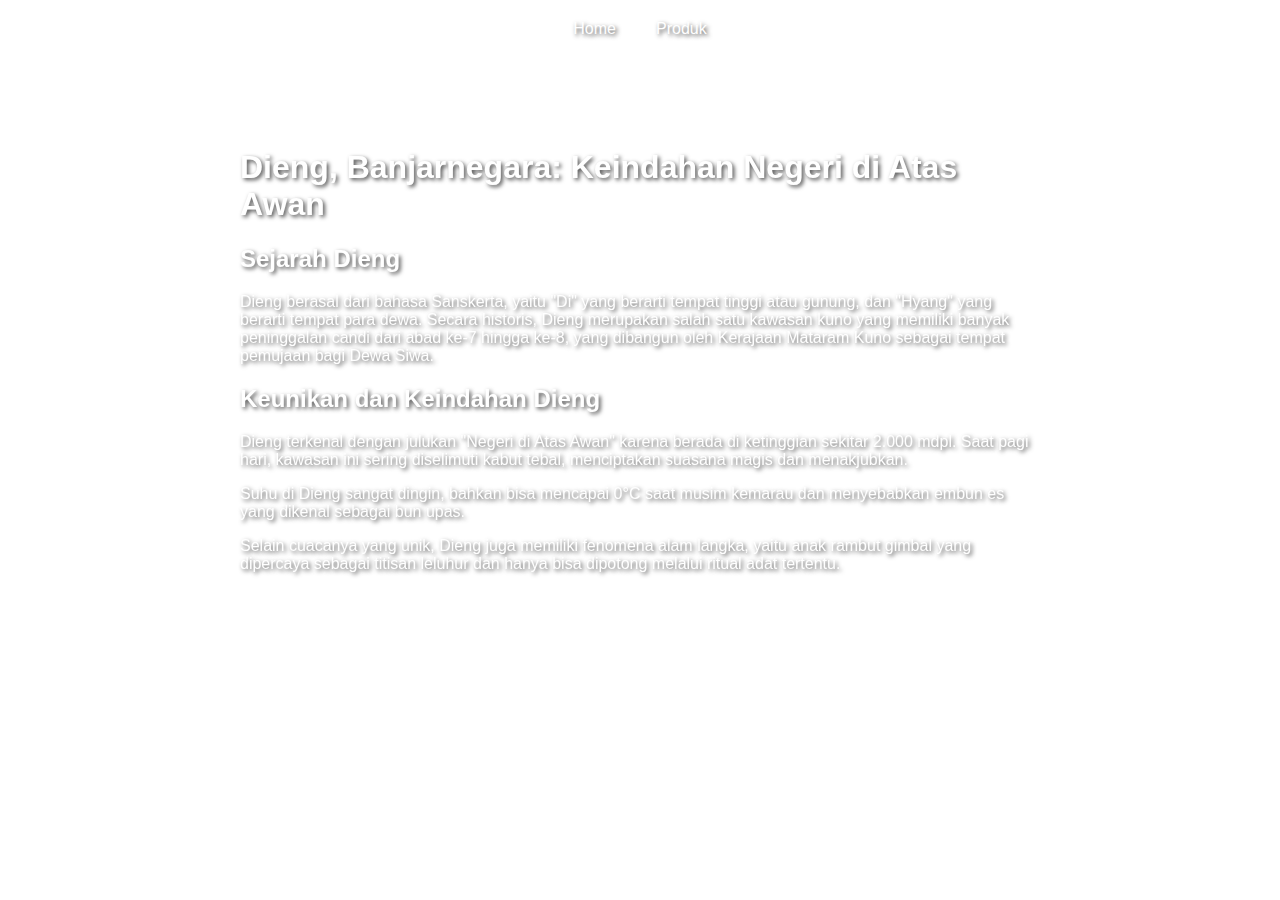
==== commit 0b3cdc59: "Update index.html" ====
--- a/index.html
+++ b/index.html
@@ -14,12 +14,10 @@
     padding: 0;
 }
 
-/* Navigasi */
 .navbar {
     display: flex;
     justify-content: center;
-    background: rgba(255, 255, 255, 0.1);
-    backdrop-filter: blur(10px);
+    text-shadow: 2px 2px 4px rgba(0, 0, 0, 0.7);
     padding: 10px;
     position: sticky;
     top: 0;
@@ -39,37 +37,32 @@
     background: rgba(255, 255, 255, 0.2);
 }
 
-/* Kontainer blur */
 .container {
     max-width: 800px;
     margin: 50px auto;
+    text-shadow: 2px 2px 4px rgba(0, 0, 0, 0.7);
     background: rgba(255, 255, 255, 0.1);
     backdrop-filter: blur(10px);
     padding: 20px;
     border-radius: 10px;
 }
 
-/* Footer */
 footer {
     text-align: center;
     margin-top: 50px;
-    background: rgba(255, 255, 255, 0.1);
-    backdrop-filter: blur(10px);
+    background: none;
     padding: 10px;
 }
 </style>
 </head>
 <body>
 
-<!-- Navigasi -->
 <div class="navbar">
     <a href="index.html">Home</a>
     <a href="produk.html">Produk</a>
 </div>
 
-<!-- Konten -->
 <div class="container">
-    text-shadow: 2px 2px 4px rgba(0, 0, 0, 0.7);
     <h1>Dieng, Banjarnegara: Keindahan Negeri di Atas Awan</h1>
     <h2>Sejarah Dieng</h2>
     <p>Dieng berasal dari bahasa Sanskerta, yaitu "Di" yang berarti tempat tinggi atau gunung, dan "Hyang" yang berarti tempat para dewa. Secara historis, Dieng merupakan salah satu kawasan kuno yang memiliki banyak peninggalan candi dari abad ke-7 hingga ke-8, yang dibangun oleh Kerajaan Mataram Kuno sebagai tempat pemujaan bagi Dewa Siwa.</p>
